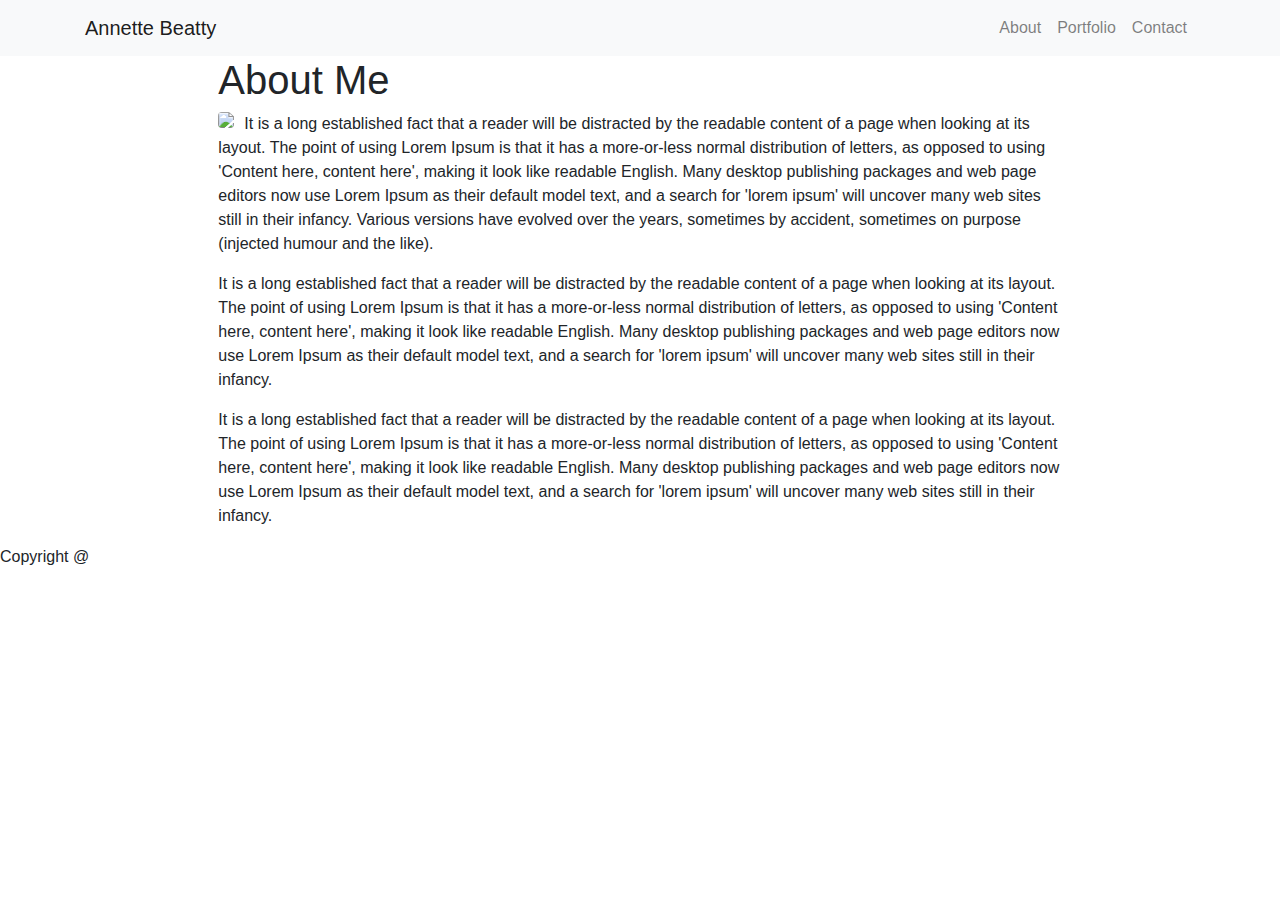
==== index.html @ b43f66a4 "Initial Version" ====
<html lang="en-us">

<head>

    <meta charset="UTF-8">
    <title>Annette Beatty</title>

    <!-- Bring in our bootstrap stylesheet -->
    <link rel="stylesheet" href="https://maxcdn.bootstrapcdn.com/bootstrap/4.0.0/css/bootstrap.min.css">
    <link rel="stylesheet" href="style.css">

</head>

<body>
    <!-- Navigation bar -->

    <nav class="navbar navbar-expand-lg navbar-light bg-light">

        <div class = "container ml-auto mr-auto">
            <a class="navbar-brand mylogo" href="#">Annette Beatty</a>
            <button class="navbar-toggler" type="button" data-toggle="collapse" data-target="#navbarNavAltMarkup" aria-controls="navbarNavAltMarkup"
                aria-expanded="false" aria-label="Toggle navigation">
                <span class="navbar-toggler-icon"></span>
            </button>
            <div class="navbar-collapse collapse w-100 order-3 dual-collapse2">
                    <ul class="navbar-nav ml-auto">
                        <li class="nav-item">
                            <a class="nav-link" href="#">About</a>
                        </li>
                        <li class="nav-item">
                            <a class="nav-link" href="portfolio.html">Portfolio</a>
                        </li>
                        <li class="nav-item">
                            <a class="nav-link" href="contact.html">Contact</a>
                        </li>
                    </ul>
            </div>
        </div>
        
    </nav>

    <!-- About Me -->
    <div class="big-container">

        <!-- Pic and content -->
        <div class="row">
            <div class="col-sm-2">
            </div>

            <div class="col-sm-8 box-style">
                <div class="box-style">  <!-- Container inside of the box -->
                    <h1>About Me</h1>
                    <div class="text-center">
                        <img src="https://www.placehold.it/200x200" class="rounded float-left" style="margin-right: 10px" />
                    </div>

                    <p>It is a long established fact that a reader will be distracted by the readable content of a page when
                        looking at its layout. The point of using Lorem Ipsum is that it has a more-or-less normal distribution
                        of letters, as opposed to using 'Content here, content here', making it look like readable English.
                        Many desktop publishing packages and web page editors now use Lorem Ipsum as their default model
                        text, and a search for 'lorem ipsum' will uncover many web sites still in their infancy. Various
                        versions have evolved over the years, sometimes by accident, sometimes on purpose (injected humour
                        and the like).</p>
                    <p style="clear:both;">It is a long established fact that a reader will be distracted by the readable content of a page when
                        looking at its layout. The point of using Lorem Ipsum is that it has a more-or-less normal distribution
                        of letters, as opposed to using 'Content here, content here', making it look like readable English.
                        Many desktop publishing packages and web page editors now use Lorem Ipsum as their default model
                        text, and a search for 'lorem ipsum' will uncover many web sites still in their infancy. </p>
                    <p>It is a long established fact that a reader will be distracted by the readable content of a page when
                        looking at its layout. The point of using Lorem Ipsum is that it has a more-or-less normal distribution
                        of letters, as opposed to using 'Content here, content here', making it look like readable English.
                        Many desktop publishing packages and web page editors now use Lorem Ipsum as their default model
                        text, and a search for 'lorem ipsum' will uncover many web sites still in their infancy.</p>
                </div>

                <div class="col-sm-2">
                </div>
            </div>
        </div>
    </div>

    <!-- Footer (not sticky) -->
    <footer>
    <div class="footer">
            <p>Copyright @</p>
    </div>
</body>
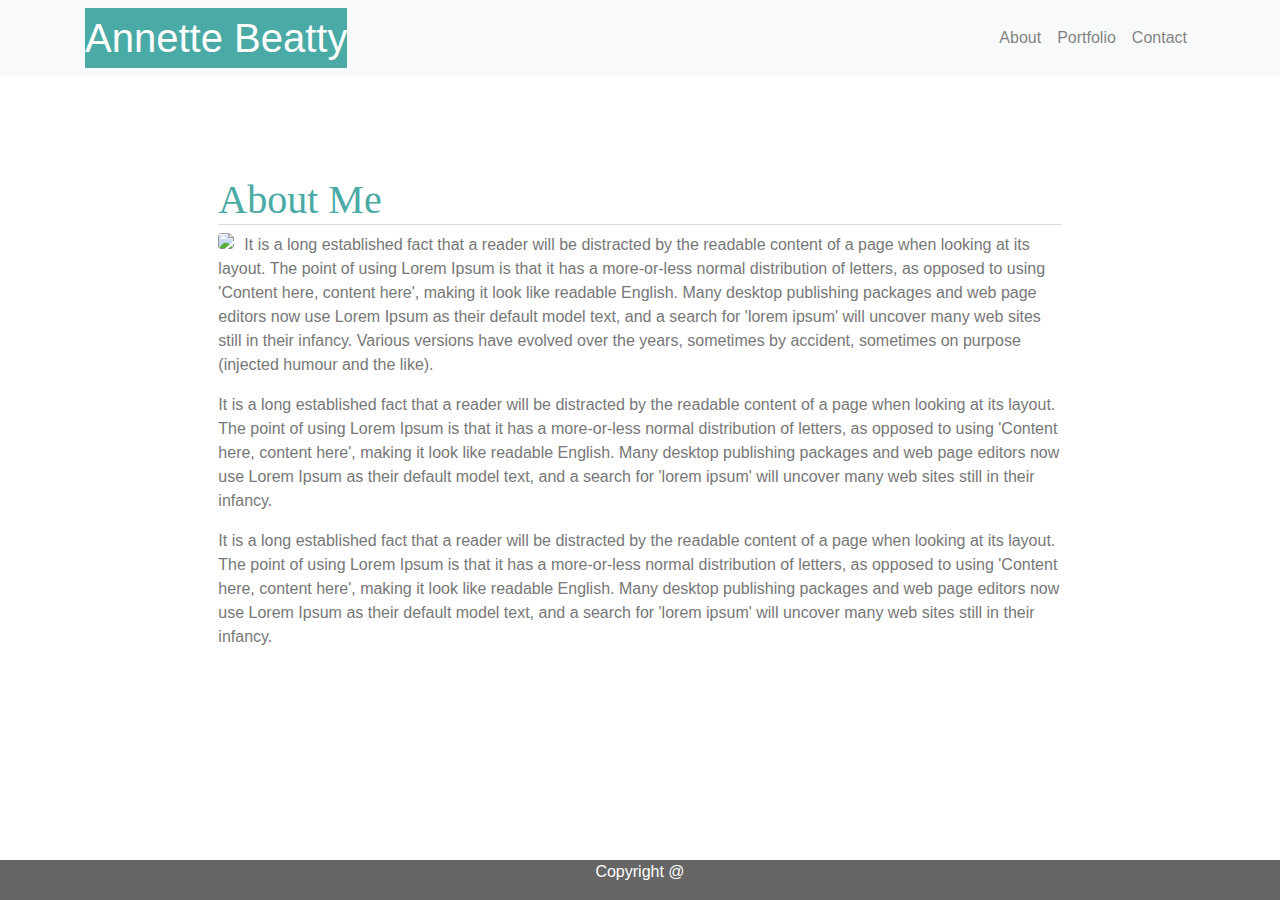
==== commit 5b339820: "Version 2 - Fixed CSS directory" ====
--- a/index.html
+++ b/index.html
@@ -7,7 +7,7 @@
 
     <!-- Bring in our bootstrap stylesheet -->
     <link rel="stylesheet" href="https://maxcdn.bootstrapcdn.com/bootstrap/4.0.0/css/bootstrap.min.css">
-    <link rel="stylesheet" href="style.css">
+    <link rel="stylesheet" href="assets/css/style.css">
 
 </head>
 
--- a/assets/css/style.css
+++ b/assets/css/style.css
@@ -0,0 +1,95 @@
+.mylogo {
+    font-size: 40px;
+    background-color: #4aaaa5;
+}
+
+.navbar-light .navbar-brand {
+    color: #ffffff;
+    padding: 0px;
+}
+
+body {
+    background-size: cover;
+    background-image: url(https://img00.deviantart.net/6ee0/i/2008/131/7/8/crumpled_white_paper_texture_by_melemel.jpg); 
+}
+
+h1 {
+    font-family: 'Georgia', Times, Times New Roman, serif;
+    margin-top: 20px;
+    color: #4aaaa5;
+    border-bottom-style: solid;
+    border-bottom-color: #dddddd;
+    border-bottom-width: 1px;
+    margin-left: 0x;
+    margin-right: 0px;
+}
+
+.big-container  {
+    font-family: 'Arial', 'Helvetica Neue', Helvetica, sans-serif;
+    color: #777777;
+    display: flex;
+    justify-content: center;
+    align-items: center;
+    
+}
+
+.box-style {
+    margin: 50px 0px 70px;
+    background-color:hsl(0, 0%, 100%);
+}
+
+.contact-style {
+    margin-top: 50px;
+    margin-bottom: 70px;
+    background-color: #ffffff;
+}
+
+.portfolio-style {
+    max-width: 960px;
+    margin-top: 50px;
+    margin-bottom: 70px;
+    background-color: #ffffff;
+}
+
+.work {
+    max-width: 400px;
+    position: relative;
+    float: left;
+    margin: 20px 20px 25px;
+    overflow: auto;
+  }
+  
+  .work img {
+    max-width: 100%;
+    height: auto;
+    border: 0 none;
+    opacity: 0.8;
+  }
+
+  .img-fluid {
+      margin-right: 10px;
+  }
+  
+  .work h3 {
+    position: absolute;
+    bottom: 20px;
+    width: 100%;
+    padding: 15px;
+    margin-bottom: 0;
+    font-weight: 300;
+    line-height: 30px;
+    color: #fff;
+    text-align: center;
+    background: #4aaaa5;
+    border-bottom: 0;
+  }
+
+.footer {
+    position: fixed;
+    left: 0;
+    bottom: 0;
+    width: 100%;
+    background-color: #666666;
+    color: #ffffff;
+    text-align: center;
+}
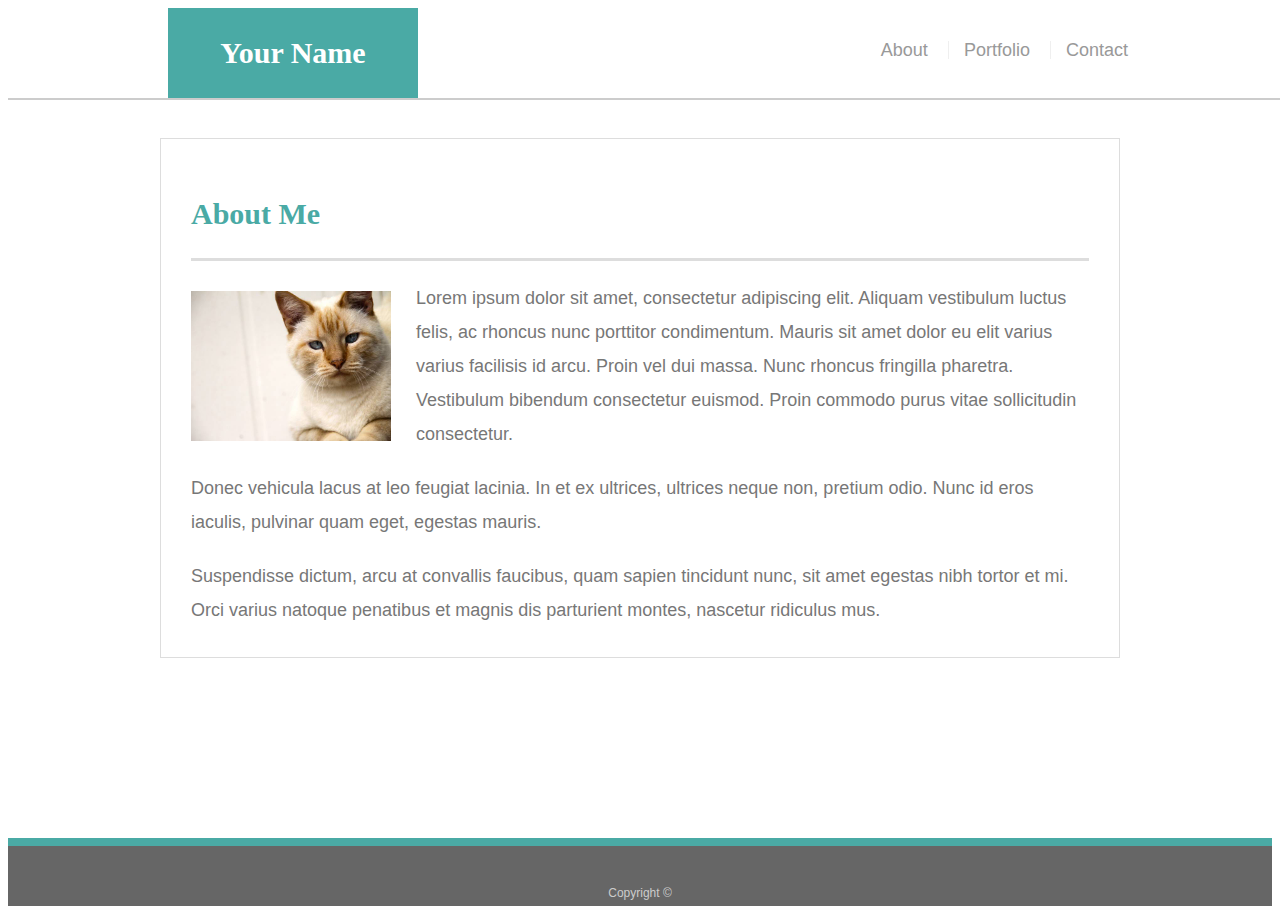
==== commit 4e47ba4e: "Homework wk2 final" ====
--- a/index.html
+++ b/index.html
@@ -1,87 +1,48 @@
+<!doctype html>
 <html lang="en-us">
 
 <head>
-
-    <meta charset="UTF-8">
-    <title>Annette Beatty</title>
-
-    <!-- Bring in our bootstrap stylesheet -->
-    <link rel="stylesheet" href="https://maxcdn.bootstrapcdn.com/bootstrap/4.0.0/css/bootstrap.min.css">
-    <link rel="stylesheet" href="assets/css/style.css">
-
+  <meta charset="UTF-8">
+  <title>About | Your Name</title>
+  <link rel="stylesheet" type="text/css" href="assets/css/reset.css">
+  <link rel="stylesheet" type="text/css" href="assets/css/style.css">
 </head>
 
 <body>
-    <!-- Navigation bar -->
 
-    <nav class="navbar navbar-expand-lg navbar-light bg-light">
+  <header id="masthead">
+    <div class="container">
+      <a href="index.html" id="logo">Your Name</a>
+      <nav>
+        <a href="index.html">About</a>
+        <a href="portfolio.html">Portfolio</a>
+        <a href="contact.html">Contact</a>
+      </nav>
+    </div>
+  </header>
 
-        <div class = "container ml-auto mr-auto">
-            <a class="navbar-brand mylogo" href="#">Annette Beatty</a>
-            <button class="navbar-toggler" type="button" data-toggle="collapse" data-target="#navbarNavAltMarkup" aria-controls="navbarNavAltMarkup"
-                aria-expanded="false" aria-label="Toggle navigation">
-                <span class="navbar-toggler-icon"></span>
-            </button>
-            <div class="navbar-collapse collapse w-100 order-3 dual-collapse2">
-                    <ul class="navbar-nav ml-auto">
-                        <li class="nav-item">
-                            <a class="nav-link" href="#">About</a>
-                        </li>
-                        <li class="nav-item">
-                            <a class="nav-link" href="portfolio.html">Portfolio</a>
-                        </li>
-                        <li class="nav-item">
-                            <a class="nav-link" href="contact.html">Contact</a>
-                        </li>
-                    </ul>
-            </div>
-        </div>
-        
-    </nav>
+  <div id="main-container" class="container">
+    <section class="main-section">
+      <h1>About Me</h1>
 
-    <!-- About Me -->
-    <div class="big-container">
+      <img src="assets/images/cat.jpg" class="auth-image" alt="Your Name">
 
-        <!-- Pic and content -->
-        <div class="row">
-            <div class="col-sm-2">
-            </div>
+      <p>Lorem ipsum dolor sit amet, consectetur adipiscing elit. Aliquam vestibulum luctus felis, ac rhoncus nunc porttitor condimentum. Mauris sit amet dolor eu elit varius varius facilisis id arcu. Proin vel dui massa. Nunc rhoncus fringilla pharetra. Vestibulum bibendum consectetur euismod. Proin commodo purus vitae sollicitudin consectetur.</p>
 
-            <div class="col-sm-8 box-style">
-                <div class="box-style">  <!-- Container inside of the box -->
-                    <h1>About Me</h1>
-                    <div class="text-center">
-                        <img src="https://www.placehold.it/200x200" class="rounded float-left" style="margin-right: 10px" />
-                    </div>
+      <p>Donec vehicula lacus at leo feugiat lacinia. In et ex ultrices, ultrices neque non, pretium odio. Nunc id eros iaculis, pulvinar quam eget, egestas mauris.</p>
 
-                    <p>It is a long established fact that a reader will be distracted by the readable content of a page when
-                        looking at its layout. The point of using Lorem Ipsum is that it has a more-or-less normal distribution
-                        of letters, as opposed to using 'Content here, content here', making it look like readable English.
-                        Many desktop publishing packages and web page editors now use Lorem Ipsum as their default model
-                        text, and a search for 'lorem ipsum' will uncover many web sites still in their infancy. Various
-                        versions have evolved over the years, sometimes by accident, sometimes on purpose (injected humour
-                        and the like).</p>
-                    <p style="clear:both;">It is a long established fact that a reader will be distracted by the readable content of a page when
-                        looking at its layout. The point of using Lorem Ipsum is that it has a more-or-less normal distribution
-                        of letters, as opposed to using 'Content here, content here', making it look like readable English.
-                        Many desktop publishing packages and web page editors now use Lorem Ipsum as their default model
-                        text, and a search for 'lorem ipsum' will uncover many web sites still in their infancy. </p>
-                    <p>It is a long established fact that a reader will be distracted by the readable content of a page when
-                        looking at its layout. The point of using Lorem Ipsum is that it has a more-or-less normal distribution
-                        of letters, as opposed to using 'Content here, content here', making it look like readable English.
-                        Many desktop publishing packages and web page editors now use Lorem Ipsum as their default model
-                        text, and a search for 'lorem ipsum' will uncover many web sites still in their infancy.</p>
-                </div>
+      <p>Suspendisse dictum, arcu at convallis faucibus, quam sapien tincidunt nunc, sit amet egestas nibh tortor et mi. Orci varius natoque penatibus et magnis dis parturient montes, nascetur ridiculus mus.</p>
 
-                <div class="col-sm-2">
-                </div>
-            </div>
-        </div>
+    </section>
+
+  </div>
+
+  <footer>
+    <div class="container">
+      Copyright &copy; 
     </div>
+  </footer>
+</body>
 
-    <!-- Footer (not sticky) -->
-    <footer>
-    <div class="footer">
-            <p>Copyright @</p>
-    </div>
-</body>+</html>
+
--- a/assets/css/style.css
+++ b/assets/css/style.css
@@ -1,95 +1,292 @@
-.mylogo {
-    font-size: 40px;
-    background-color: #4aaaa5;
-}
-
-.navbar-light .navbar-brand {
-    color: #ffffff;
-    padding: 0px;
-}
-
 body {
-    background-size: cover;
-    background-image: url(https://img00.deviantart.net/6ee0/i/2008/131/7/8/crumpled_white_paper_texture_by_melemel.jpg); 
+  font-family: Arial, "Helvetica Neue", Helvetica, sans-serif;
+  font-size: 18px;
+  line-height: 34px;
+  color: #777;
+  background: url(https://img00.deviantart.net/6ee0/i/2008/131/7/8/crumpled_white_paper_texture_by_melemel.jpg);
+}
+
+* {
+  box-sizing: border-box;
+}
+
+/* general */
+
+.container {
+  width: 100%;
+  max-width: 960px;
+  margin: 0 auto;
+  clear: both;
+}
+
+h1,
+h2,
+h3,
+p {
+  margin-bottom: 20px;
+}
+
+p:last-child {
+  margin-bottom: 0;
+}
+
+h1,
+h2,
+h3 {
+  font-family: Georgia, Times, "Times New Roman", serif;
+  font-weight: 700;
+  color: #4aaaa5;
 }
 
 h1 {
-    font-family: 'Georgia', Times, Times New Roman, serif;
-    margin-top: 20px;
-    color: #4aaaa5;
-    border-bottom-style: solid;
-    border-bottom-color: #dddddd;
-    border-bottom-width: 1px;
-    margin-left: 0x;
-    margin-right: 0px;
-}
-
-.big-container  {
-    font-family: 'Arial', 'Helvetica Neue', Helvetica, sans-serif;
-    color: #777777;
+  padding-bottom: 20px;
+  font-size: 30px;
+  line-height: 49px;
+  border-bottom: 3px solid #ddd;
+}
+
+h2,
+h3 {
+  font-size: 22px;
+}
+
+/* header */
+
+#masthead {
+  position: fixed;
+  z-index: 99;
+  width: 100%;
+  margin: 0 0 30px;
+  overflow: auto;
+  color: #fff;
+  background: #fff;
+  border-bottom: 2px solid #ccc;
+}
+
+#logo {
+  float: left;
+  width: 250px;
+  height: 90px;
+  font-family: Georgia, Times, "Times New Roman", serif;
+  font-size: 30px;
+  font-weight: 700;
+  line-height: 90px;
+  color: #fff;
+  text-align: center;
+  text-decoration: none;
+  background: #4aaaa5;
+}
+
+nav {
+  float: right;
+  margin-top: 25px;
+}
+
+nav a {
+  display: inline-block;
+  padding-left: 15px;
+  margin-left: 15px;
+  line-height: 18px;
+  color: #999;
+  text-decoration: none;
+  border-left: 1px solid #efefef;
+}
+
+nav a:first-child {
+  border-left: 0 none;
+}
+
+/* footer */
+
+footer {
+  padding: 30px 0;
+  clear: both;
+  font-size: 12px;
+  color: #fff;
+  color: #ccc;
+  text-align: center;
+  background: #666;
+  border-top: 8px solid #4aaaa5;
+  height: 50px;
+}
+
+h3, h2 {
+  padding-bottom: 20px;
+  margin-bottom: 15px;
+  line-height: 22px;
+  border-bottom: 2px solid #eee;
+}
+
+/* main */
+
+#main-container {
+  padding-top: 130px;
+  min-height: calc(100vh - 70px);
+}
+
+.main-section {
+  float: left;
+  width: 100%;
+  max-width: 960px;
+  padding: 30px;
+  margin: 0 0 40px;
+  background: #fff;
+  border: 1px solid #ddd;
+}
+
+/* portfolio page */
+
+.work {
+  position: relative;
+  float: left;
+  width: 274px;
+  margin: 20px 0 25px;
+  overflow: auto;
+}
+
+.work:nth-child(even) {
+  margin-right: 40px;
+}
+
+.work img {
+  max-width: 100%;
+  height: auto;
+  border: 0 none;
+  opacity: 0.8;
+}
+
+.work h3 {
+  position: absolute;
+  bottom: 20px;
+  width: 100%;
+  padding: 15px;
+  margin-bottom: 0;
+  font-weight: 300;
+  line-height: 30px;
+  color: #fff;
+  text-align: center;
+  background: #4aaaa5;
+  border-bottom: 0;
+}
+
+.auth-image {
+  float: left;
+  width: 200px;
+  height: auto;
+  margin-top: 10px;
+  margin-right: 25px;
+}
+
+/* contact page */
+
+#contact-form ul {
+  margin-bottom: 20px;
+}
+
+#contact-form li {
+  margin-bottom: 10px;
+}
+
+label,
+input[type=text],
+input[type=email],
+textarea {
+  display: block;
+  width: 100%;
+}
+
+input[type=text],
+input[type=email],
+textarea {
+  height: 35px;
+  padding: 0 10px;
+  font-size: 14px;
+  border: 1px solid #ddd;
+}
+
+textarea {
+  height: 200px;
+}
+
+input[type=submit] {
+  padding: 10px 30px;
+  font-size: 18px;
+  color: #fff;
+  cursor: pointer;
+  background: #4aaaa5;
+  border: 0 none;
+}
+
+
+@media only screen and (min-width: 768px) and (max-width: 980px) {
+  #main-container #masthead {
+    width: 768px;
+    margin-left: 30px;
+    margin-right: 100px;
+  }
+
+  .main-section {
+    width: 700px;
+    margin-left: 30px;
+    margin-right: 100px;
+  }
+
+}
+
+@media only screen and (min-width: 640px) and (max-width: 768px) {
+
+  #main-container #masthead {
+    width: 640px;
+    margin-left: 5px;
+    margin-right: 5px;
+  }
+
+  #main-container {
+    padding-top: 0px;
+  }
+
+  #masthead {
+    position: static;
+  }
+
+  .main-section {
+    width: 95%;
+    margin-left: 5px;
+    margin-right: 5px;
+    padding: 5px;
+  }
+
+  .work{
+    margin-left: 2px;
+  }
+
+  .work:nth-child(even) {
+    margin-right: 2px;
+  }
+
+}
+
+@media only screen and (max-width: 640px) {
+  #main-container {
+    width: 95%;
+    padding-top: 0px;
+  }
+
+  #logo, .work, .auth-image {
+    width: 100%;
+  }
+
+  #masthead {
+    position: static;
+  }
+
+  nav {
+    width: 100%;
     display: flex;
     justify-content: center;
-    align-items: center;
-    
-}
-
-.box-style {
-    margin: 50px 0px 70px;
-    background-color:hsl(0, 0%, 100%);
-}
-
-.contact-style {
-    margin-top: 50px;
-    margin-bottom: 70px;
-    background-color: #ffffff;
-}
-
-.portfolio-style {
-    max-width: 960px;
-    margin-top: 50px;
-    margin-bottom: 70px;
-    background-color: #ffffff;
-}
-
-.work {
-    max-width: 400px;
-    position: relative;
-    float: left;
-    margin: 20px 20px 25px;
-    overflow: auto;
-  }
-  
-  .work img {
-    max-width: 100%;
-    height: auto;
-    border: 0 none;
-    opacity: 0.8;
-  }
-
-  .img-fluid {
-      margin-right: 10px;
-  }
-  
-  .work h3 {
-    position: absolute;
-    bottom: 20px;
-    width: 100%;
-    padding: 15px;
-    margin-bottom: 0;
-    font-weight: 300;
-    line-height: 30px;
-    color: #fff;
-    text-align: center;
-    background: #4aaaa5;
-    border-bottom: 0;
-  }
-
-.footer {
-    position: fixed;
-    left: 0;
-    bottom: 0;
-    width: 100%;
-    background-color: #666666;
-    color: #ffffff;
-    text-align: center;
-}
+  }
+
+  .main-section {
+    width: 95%;
+  }
+}
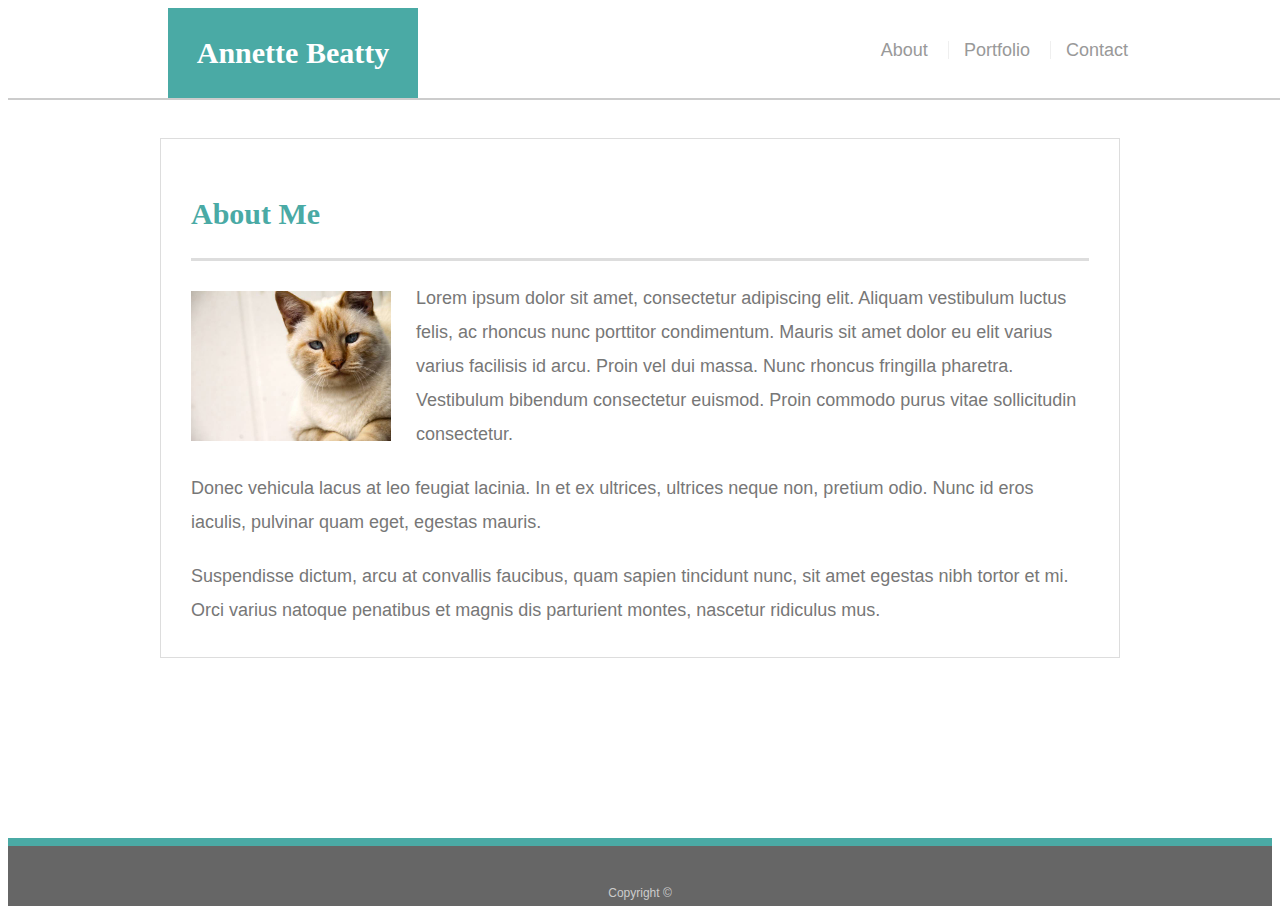
==== commit d8849a5f: "Added links to projects" ====
--- a/index.html
+++ b/index.html
@@ -3,7 +3,7 @@
 
 <head>
   <meta charset="UTF-8">
-  <title>About | Your Name</title>
+  <title>About | Annette Beatty</title>
   <link rel="stylesheet" type="text/css" href="assets/css/reset.css">
   <link rel="stylesheet" type="text/css" href="assets/css/style.css">
 </head>
@@ -12,7 +12,7 @@
 
   <header id="masthead">
     <div class="container">
-      <a href="index.html" id="logo">Your Name</a>
+      <a href="index.html" id="logo">Annette Beatty</a>
       <nav>
         <a href="index.html">About</a>
         <a href="portfolio.html">Portfolio</a>
--- a/assets/css/style.css
+++ b/assets/css/style.css
@@ -144,10 +144,6 @@
   overflow: auto;
 }
 
-.work:nth-child(even) {
-  margin-right: 40px;
-}
-
 .work img {
   max-width: 100%;
   height: auto;
